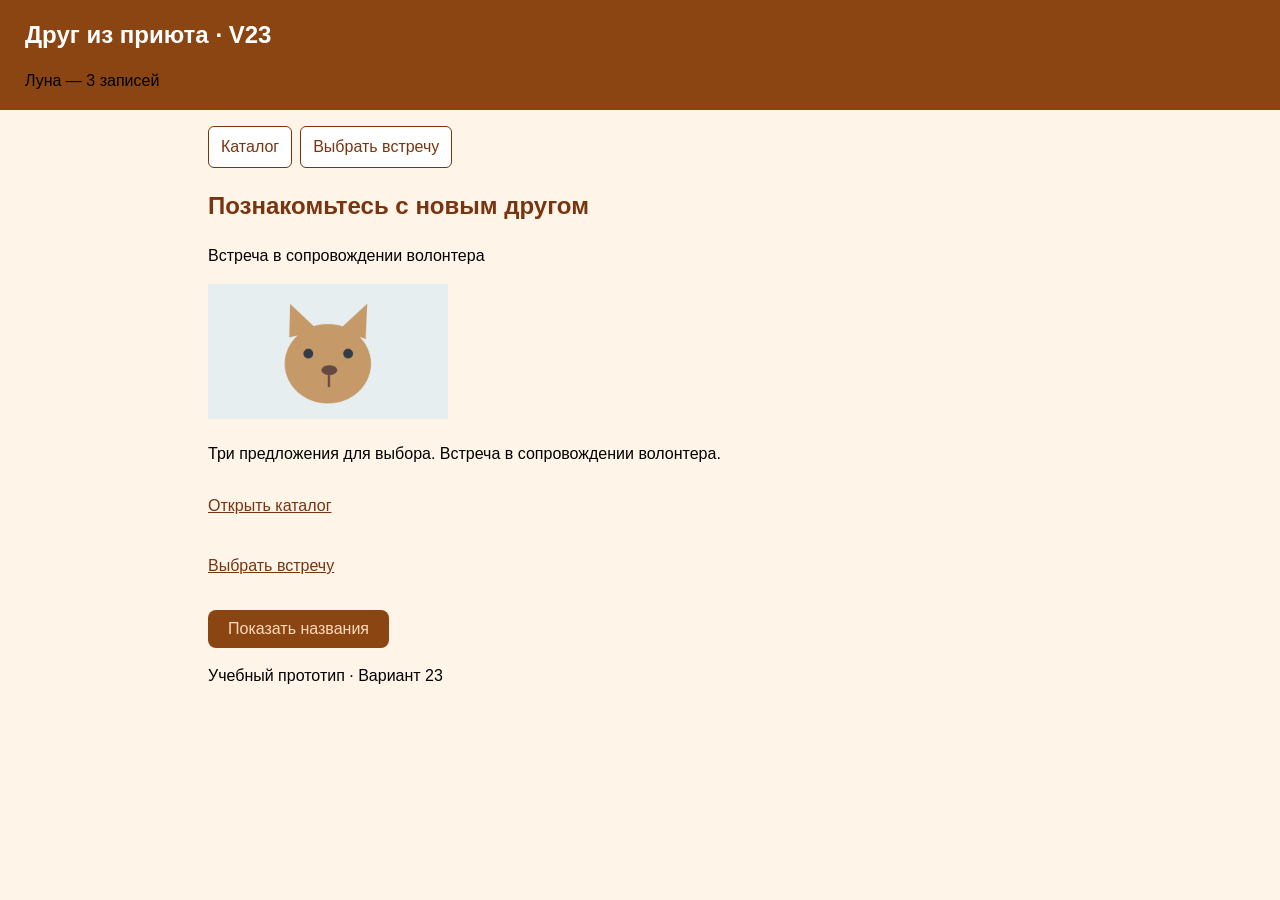
==== index.html @ 40321372 "Сохранено текущее состояние веб-проекта" ====
﻿<!doctype html>
<html lang="ru">
<head>
    <meta charset="utf-8">
    <meta name="viewport" content="width=device-width, initial-scale=1">
    <meta name="viewport" content="width=device-width, initial-scale=1">
    <title>Друг из приюта · V23</title>
    <link rel="stylesheet" href="style.css">
    <script src="catalog.js" defer></script>
</head>

<body>
    <header class="v">
        <h1>Друг из приюта · V23</h1> 
        <p id="status" role="status"></p>
    </header>
    <main class="page">
        <nav>
            <a href="index1.html">Каталог</a>
            <a href="index2.html">Выбрать встречу</a>
        </nav>
        <h2>Познакомьтесь с новым другом</h2>
        <p>Встреча в сопровождении волонтера</p>
        <img src="images/item2.png" alt="Кот" width="240">
        <p>Три предложения для выбора. Встреча в сопровождении волонтера.</p>
        <div class="a1">
            <a href="index1.html">Открыть каталог</a>
            <a href="index2.html">Выбрать встречу</a>
        </div>
        <button id="show-names" type="button">Показать названия</button>
        <ul id="names"></ul>
        <!--<button onclick="window.location.href='index1.html'">Перейти в каталог</button>-->
        <!--<button onclick="window.location.href='index2.html'">Выбрать встречу</button>-->

        <footer>
            <p>Учебный прототип · Вариант 23</p>
        </footer>
    </main>
</body>
</html>
---- style.css ----
h1 {
    color: #8B4513;
}
body {
    color: #78350F;
    background-color: #FFF4E8;
    font-family: Arial, sans-serif;
    font-size: 1rem;
    line-height: 1.5;
    margin: 0;
    overflow-wrap: anywhere;
}
p {
    
    color: #000000;
}
button {
    background-color: #8B4513;
    color: #FFDAB9;
    border: none;
    padding: 10px 20px;
    border-radius: 8px;
    font-size: 16px;
    cursor: pointer;
}

button:hover {
    background-color: #6b3410;
}
input[type="number"] {
    width: 45%;
    border: 2px solid #d9b38c;
}
textarea {
    width: 45%;
    border: 2px solid #d9b38c;
}
input[type="range"] {
    -webkit-appearance: none;
    appearance: none;
    width: 45%;
    height: 6px;
    border-radius: 4px;
    background: #FFFFE0;
    outline: none;
    cursor: pointer;
}
input[type="range"]::-webkit-slider-runnable-track {
    background: transparent;
    height: 6px;
}
input[type="range"]::-webkit-slider-thumb {
    -webkit-appearance: none;
    appearance: none;
    width: 20px;
    height: 20px;
    border-radius: 50%;
    background: #8B4513;
    cursor: pointer;
    margin-top: -7px;
}
input[type="range"]::-moz-range-track {
    background: #FFFFE0;
    height: 6px;
    border-radius: 4px;
 }
input[type="range"]::-moz-range-progress {
    background: #8B4513;
    height: 6px;
    border-radius: 4px;
}
input[type="range"]::-moz-range-thumb {
    width: 20px;
    height: 20px;
    border-radius: 50%;
    background: #8B4513;
    border: none;
 }
.range-bottom-labels {
    display: flex;
    justify-content: space-between;
    width: 100%;
    margin-top: 8px;
    color: #8B4513;
}
img {
    max-width: 100%;
    height: auto;
}
nav {
    display: flex;
    flex-wrap: wrap;
    gap: 12px;
    margin-bottom: 20px;
    
}
nav a {
    display: block;
    padding: 8px 12px;
    color: inherit;
    border: 1px solid currentColor;
    border-radius: 6px;
    text-decoration: none;
    background-color: #FFFFFF;
    max-width: 100%;

 }
nav a:hover,
nav a:focus-visible {
    text-decoration: underline;
}
fieldset {
    width: 100%
}
* {
    box-sizing: border-box;   
}
main.page {
    width: 92%;
    max-width: 56rem;
    margin: 0 auto;
    padding: 1rem;
}
.card {
    border: 3px solid #8B4513;
    padding: 1rem;
    margin-bottom: 1rem;
    background-color: #FFFFFF;
    border-radius: 0.5rem;
    
}
.card img {
    display: block;
    width: 100%;
    max-width: 18rem;
}
.request-form {
    background-color: #FFFFFF;
    border: 1px solid #94A3B8;
    border-radius: 0.5rem;
    padding: 1rem;
}
.form-field {
    margin: 0 0 1rem;
}
.form-field > label {
    display: block;
    margin-bottom: 0.35rem;
    font-weight: bold;
}

.request-form input,
.request-form select,
.request-form textarea,
.request-form button {
    font: inherit;
}
.request-form select,
.request-form input[type="number"],
.request-form textarea {
    width: 100%;
    padding: 0.6rem;
    border: 1px solid #64748B;
    border-radius: 0.35rem;
}

.request-form input[type="range"] {
    width: 100%;
}

.request-form textarea {
    resize: vertical;
}
.request-form button {
    padding: 0.65rem 1rem;
    border: 2px solid #8B4513;
    border-radius: 0.35rem;
    background-color: #8B4513;
    color: #FFFFFF;
}
a:focus-visible,
input:focus-visible,
select:focus-visible,
textarea:focus-visible,
button:focus-visible {
    outline: 3px solid #C2410C;
    outline-offset: 3px;
}
.v {
    background-color: #8B4513;
    padding: 1px 25px;
}
.v h1 {
    color: #ffffff;
    font-size: 24px;
}
.t1 {
    background-color: #8B4513;
    padding: 0px 10px;
    border-radius: 6px;
}
.t1 p {
    color: #ffffff;
}
.t2 {
    background-color: #FEF3C7;
    padding: 0px 10px;
    border-radius: 6px;
}
.t2 p {
    color: #78350F;
}
.a1 {
    display: flex;
    flex-direction: column;
    flex-wrap: nowrap;
    gap: 12px;
    margin-bottom: 20px;
}
.a1 a {
    display: block;
    padding: 12px 0px;
    color: inherit;   
}
input[type="checkbox"] {
    -webkit-appearance: none;
    appearance: none;
    width: 20px;
    height: 20px;
    border: 2px solid #8B4513;
    border-radius: 4px;
    background-color: #FFFFFF;
    cursor: pointer;
    vertical-align: middle;
    margin: 0 8px 0 0;
    position: relative;
    display: inline-block;
    flex-shrink: 0;
}
input[type="checkbox"]:checked {
    background-color: #8B4513;
    border-color: #8B4513;
}
input[type="checkbox"]:checked::after {
    content: "";
    position: absolute;
    left: 5px;
    top: 1px;
    width: 6px;
    height: 11px;
    border: solid #FFFFFF;
    border-width: 0 2px 2px 0;
    transform: rotate(45deg);
}
.prod {
    display: flex;
    flex-wrap: wrap;
    gap: 1rem;
}
.prod > .card {
    flex: 1 1 16rem;
    min-width: 0;
    margin-bottom: 0;
}
nav {
    display: flex;
    flex-wrap: wrap;
    gap: 0.5rem;
}

@media (max-width: 600px) {
    main.page {
        padding: 0.75rem;
    }

    .prod > .card {
        flex-basis: 100%;
    }
}
.request-form select,
.request-form input[type="number"],
.request-form textarea {
    width: 100%;
    min-width: 0;
    max-width: 100%;
}
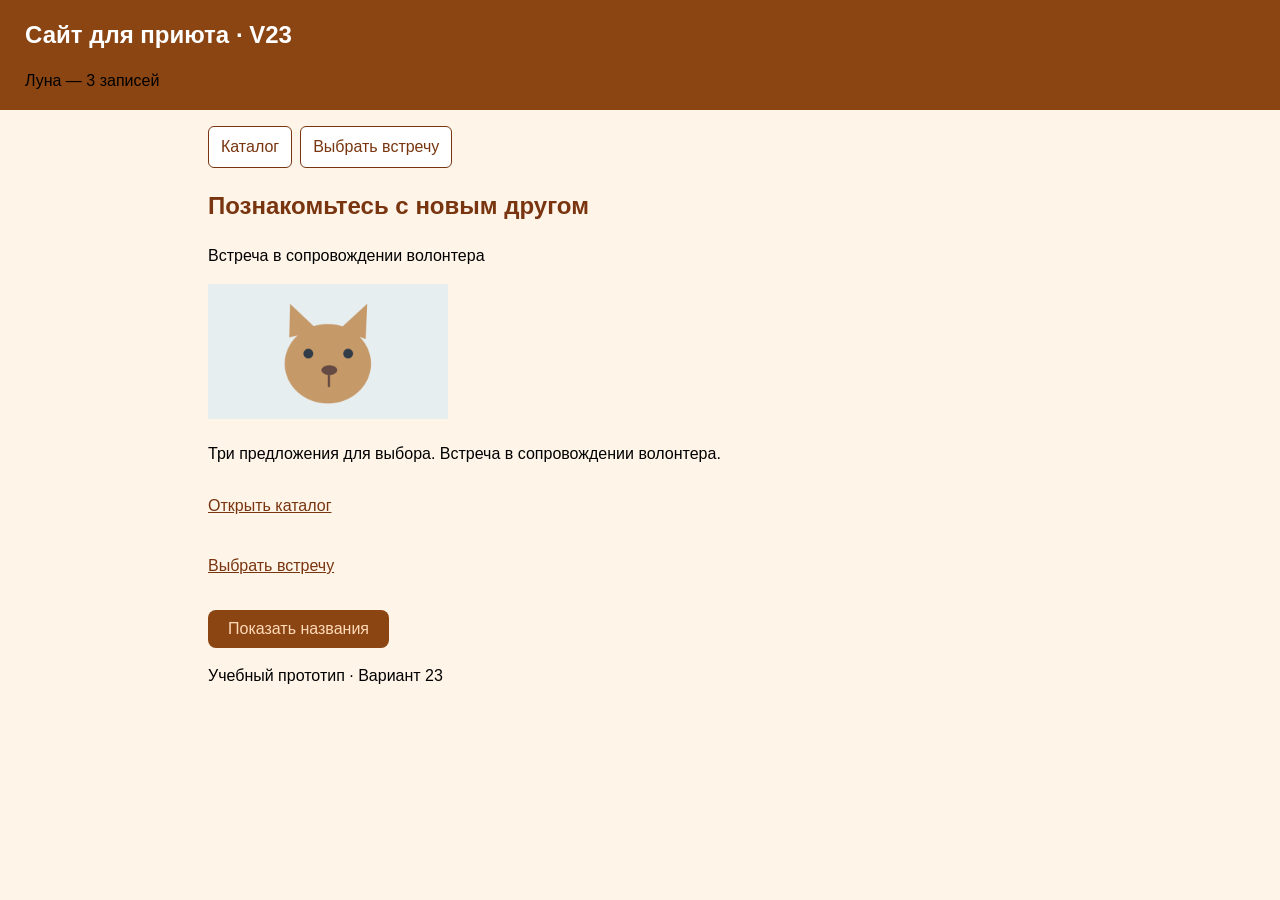
==== commit 8ad0f65b: "Уточнён заголовок главной страницы" ====
--- a/index.html
+++ b/index.html
@@ -11,7 +11,7 @@
 
 <body>
     <header class="v">
-        <h1>Друг из приюта · V23</h1> 
+        <h1>Сайт для приюта · V23</h1> 
         <p id="status" role="status"></p>
     </header>
     <main class="page">
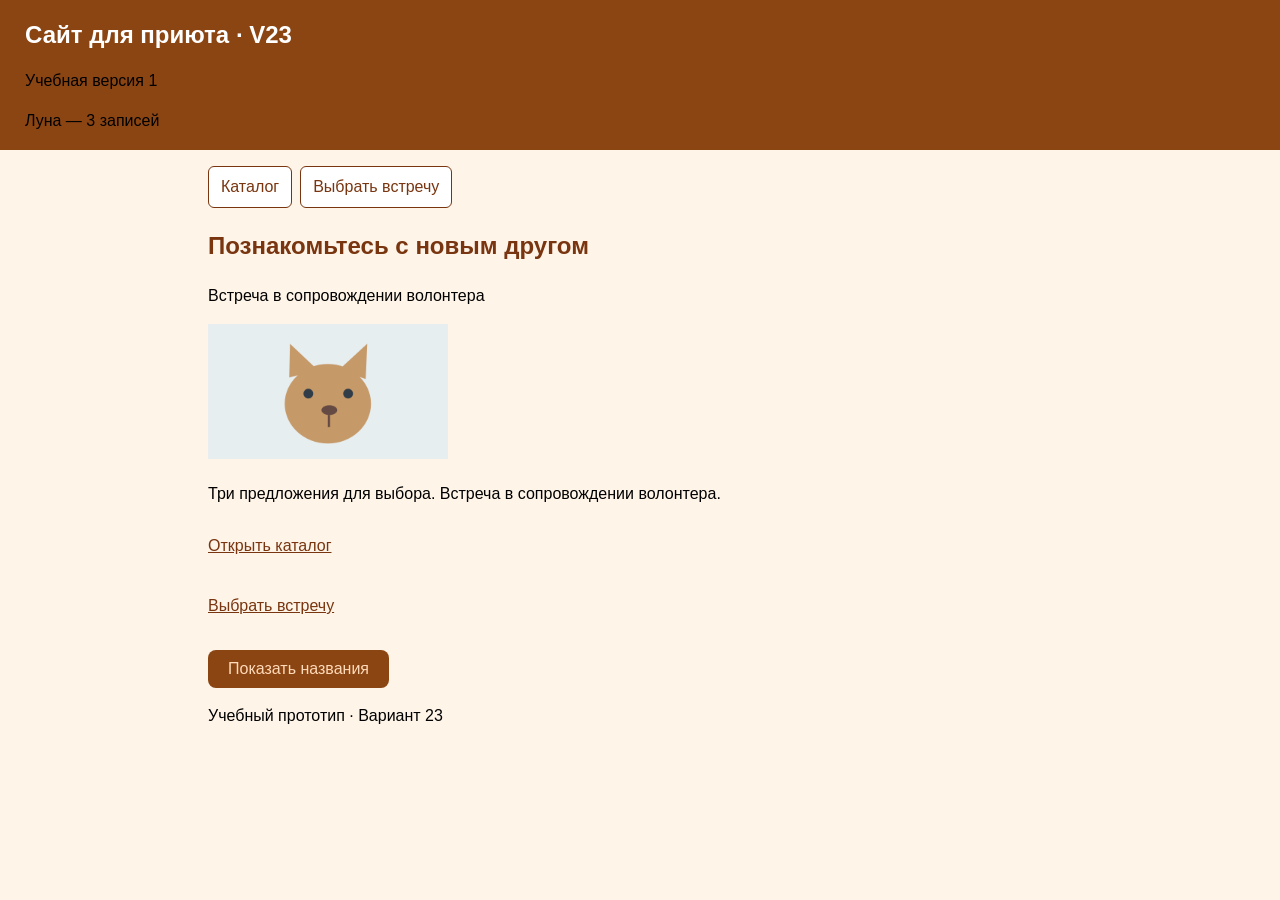
==== commit 4e3f5d66: "Добавлена автономная версия 1." ====
--- a/index.html
+++ b/index.html
@@ -7,11 +7,14 @@
     <title>Друг из приюта · V23</title>
     <link rel="stylesheet" href="style.css">
     <script src="catalog.js" defer></script>
+    <link rel="manifest" href="manifest.webmanifest">
+    <meta name="theme-color" content="#24547a">
 </head>
 
 <body>
     <header class="v">
-        <h1>Сайт для приюта · V23</h1> 
+        <h1>Сайт для приюта · V23</h1>
+        <p>Учебная версия 1</p>
         <p id="status" role="status"></p>
     </header>
     <main class="page">
@@ -36,5 +39,12 @@
             <p>Учебный прототип · Вариант 23</p>
         </footer>
     </main>
+    <script>
+        if ("serviceWorker" in navigator) {
+        navigator.serviceWorker.register("./sw.js").catch((error) => {
+        console.error("Не удалось зарегистрировать service worker:", error);
+        });
+        }
+    </script>
 </body>
 </html>
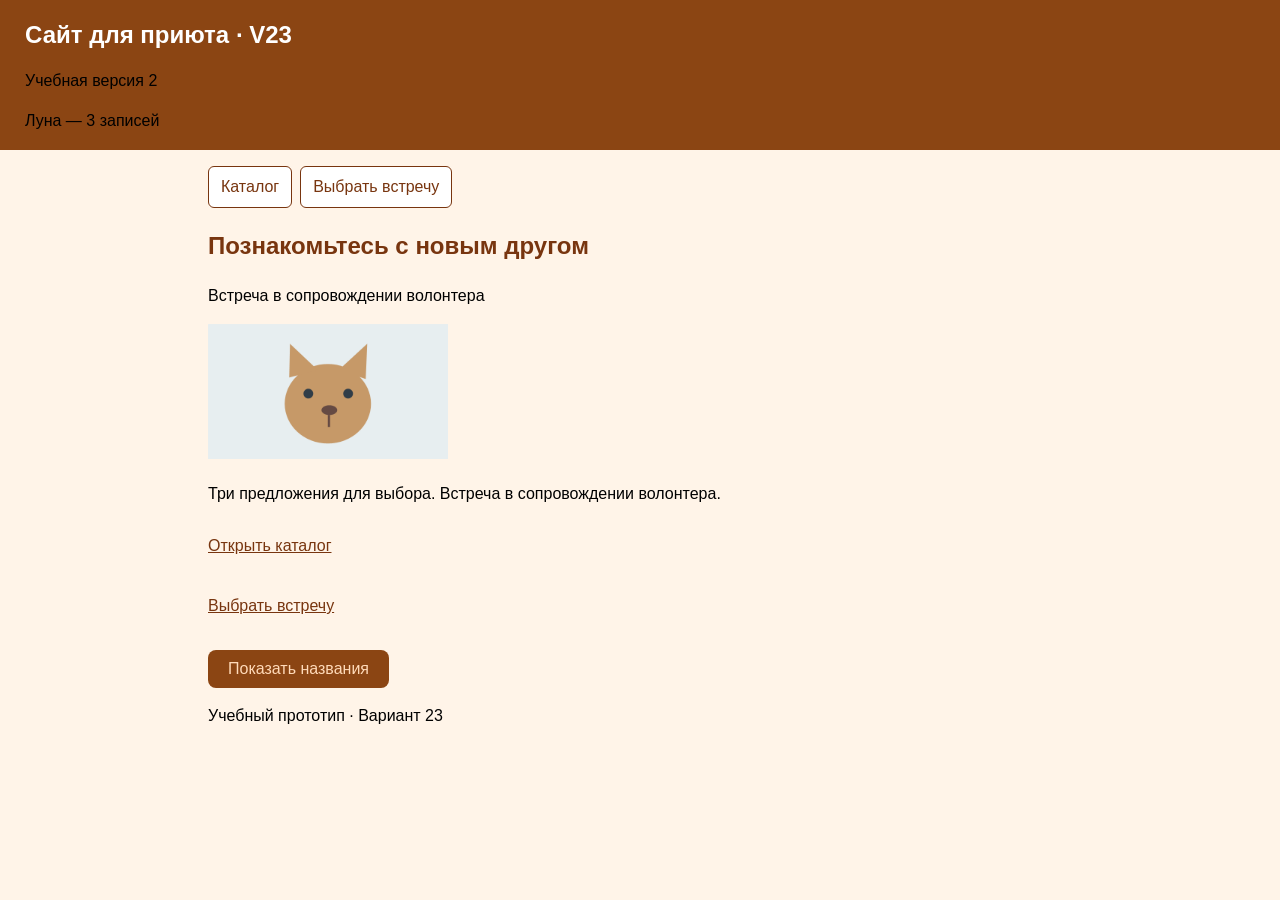
==== commit deafbd88: "Добавлена автономная версия 2" ====
--- a/index.html
+++ b/index.html
@@ -14,7 +14,7 @@
 <body>
     <header class="v">
         <h1>Сайт для приюта · V23</h1>
-        <p>Учебная версия 1</p>
+        <p>Учебная версия 2</p>
         <p id="status" role="status"></p>
     </header>
     <main class="page">
